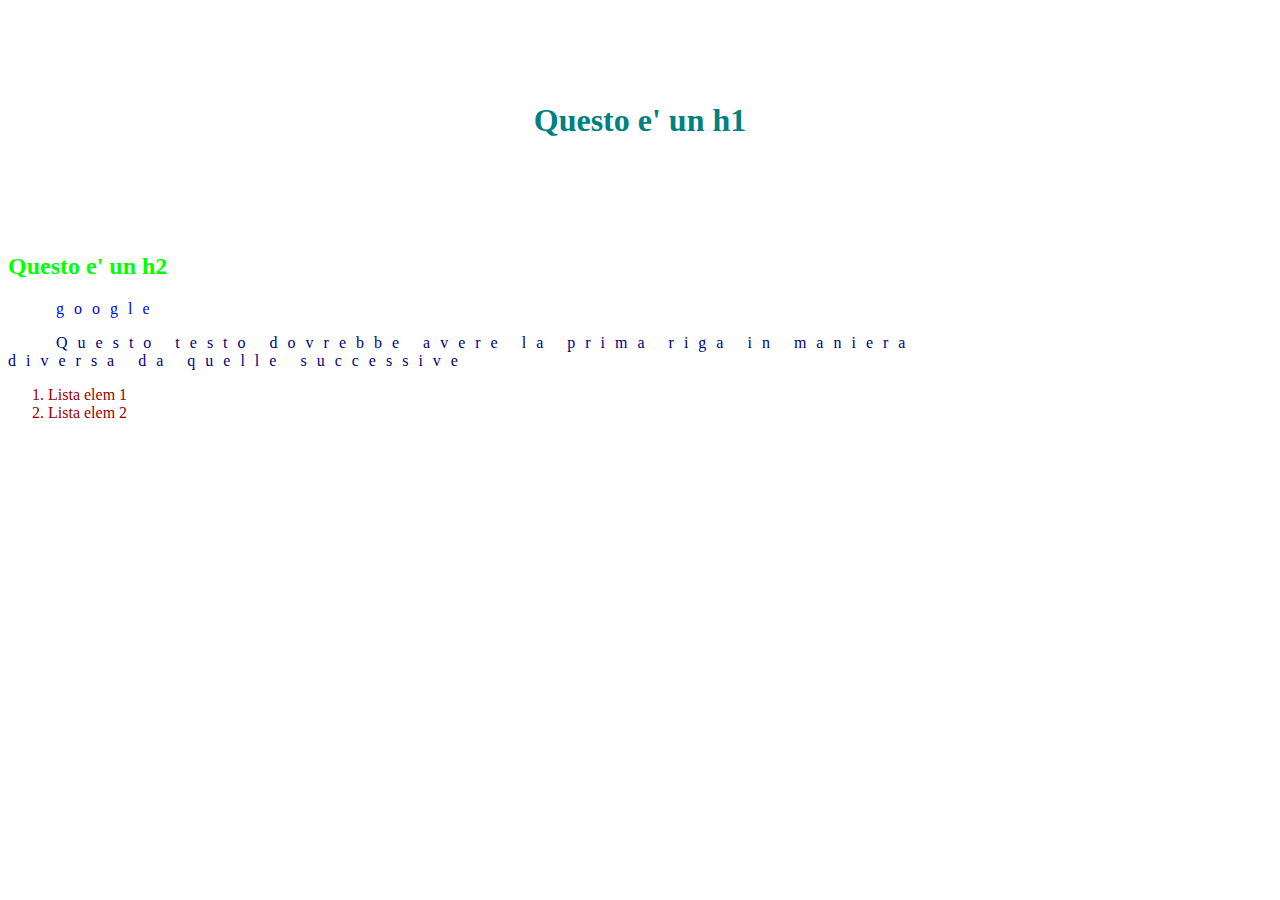
==== html\css/MyWebSite/index.html @ 379e4164 "aggiunto bozza html/css" ====
<html>
		<head>
				<link rel="stylesheet" href="style.css">
				<title> Index </title>
		</head>

		<body>
				<h1> Questo e' un h1 </h1>
				<h2> Questo e' un h2 </h2>

				<p><a href="https://www.google.com"> google </a></p>

				<p>Questo testo dovrebbe avere la prima riga in maniera </br>
						diversa da quelle successive </p>
				<ol>
						<li>Lista elem 1 </li>
						<li>Lista elem 2 </li>
				</ol>
		</body>
		
</html>
---- html\css/MyWebSite/style.css ----
<link href="https://fonts.googleapis.com/css?family=Cookie|Roboto" rel="stylesheet">

body{
				font-size: 14px;
				color: #ffc;
				font-family: Sans-Serif;
				font-style: normal;
}

h1{
				color: teal;
				text-align: center;
				line-height: 7em;
}

h2{
				color:lime;
}

a{
				text-decoration-line: none;
}

li{
				color: #900;
				margine inferiore pari a due volte la dimensione standard dei caratteri;
}

p{
				color:navy;
				letter-spacing: 10px;
				text-indent: 3em;
}

h1, h2{
    font-family: Cookie;
}

font-family: 'Roboto', sans-serif;
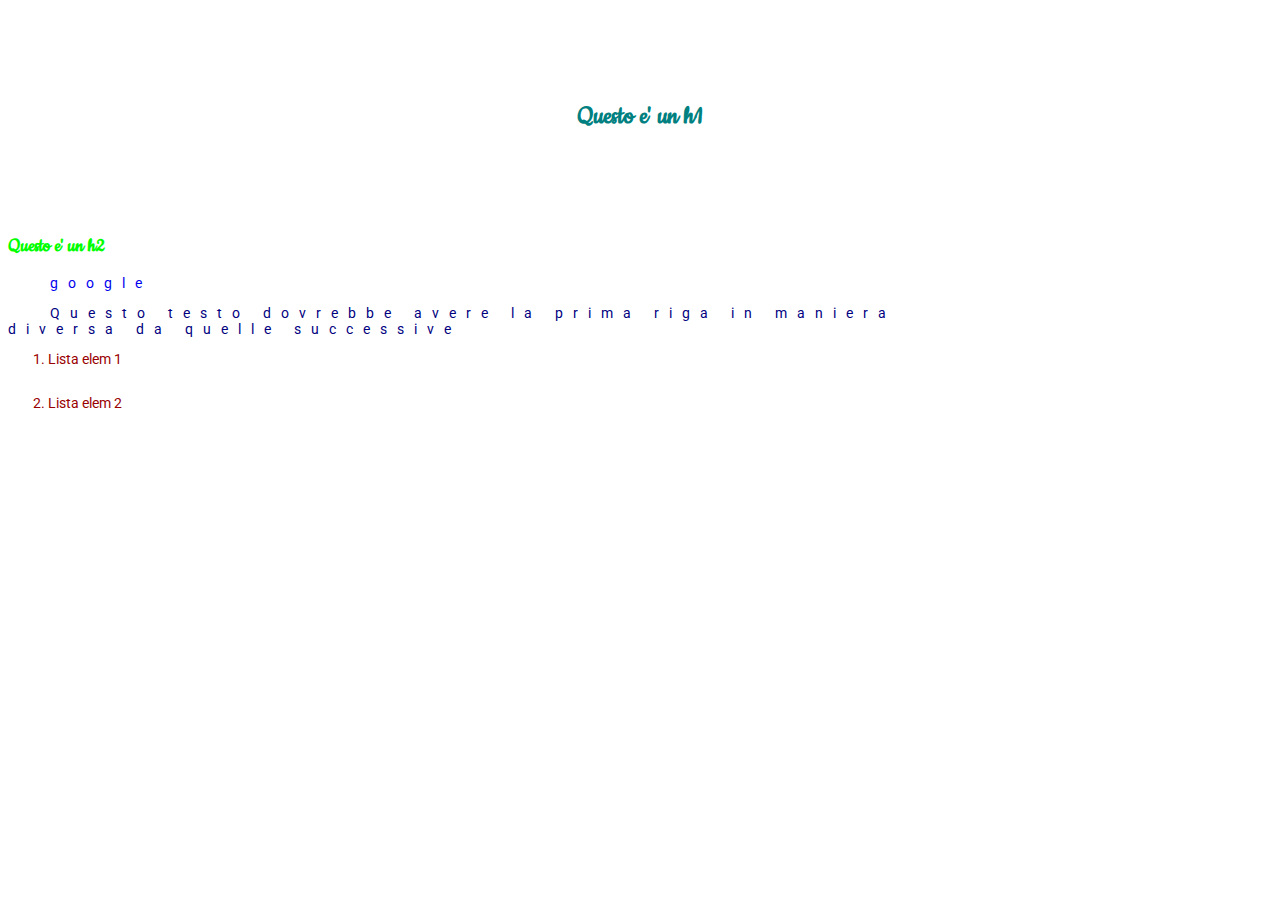
==== commit cc6c5071: "Aggiunto" ====
--- a/html\css/MyWebSite/index.html
+++ b/html\css/MyWebSite/index.html
@@ -1,21 +1,28 @@
-<html>
-		<head>
-				<link rel="stylesheet" href="style.css">
-				<title> Index </title>
-		</head>
+<!doctype html>
 
-		<body>
-				<h1> Questo e' un h1 </h1>
-				<h2> Questo e' un h2 </h2>
+<html lang="it">
+  <head>
+    <link rel="stylesheet" href="style.css">
+    <link href="https://fonts.googleapis.com/css?family=Cookie|Roboto" rel="stylesheet">
+    <link href="https://fonts.googleapis.com/css?family=Cookie&display=swap" rel="stylesheet">
 
-				<p><a href="https://www.google.com"> google </a></p>
+    <title> Index </title>
 
-				<p>Questo testo dovrebbe avere la prima riga in maniera </br>
-						diversa da quelle successive </p>
-				<ol>
-						<li>Lista elem 1 </li>
-						<li>Lista elem 2 </li>
-				</ol>
-		</body>
-		
+  </head>
+
+  <body>
+    <h1> Questo e' un h1 </h1>
+    <h2> Questo e' un h2 </h2>
+
+    <p><a href="https://www.google.com"> google </a></p>
+
+    <p>Questo testo dovrebbe avere la prima riga in maniera </br>
+      diversa da quelle successive </p>
+
+    <ol>
+      <li>Lista elem 1 </li>
+      <li>Lista elem 2 </li>
+    </ol>
+
+  </body>		
 </html>
--- a/html\css/MyWebSite/style.css
+++ b/html\css/MyWebSite/style.css
@@ -1,39 +1,38 @@
-<link href="https://fonts.googleapis.com/css?family=Cookie|Roboto" rel="stylesheet">
-
 body{
-				font-size: 14px;
-				color: #ffc;
-				font-family: Sans-Serif;
-				font-style: normal;
+  font-size: 14px;
+  color: #ffc;
+  font-family: Sans-Serif;
+  font-style: normal;
+  font-family: 'Roboto', sans-serif;
 }
 
 h1{
-				color: teal;
-				text-align: center;
-				line-height: 7em;
+  color: teal;
+  text-align: center;
+  line-height: 7em;
 }
 
 h2{
-				color:lime;
+  color:lime;
 }
 
 a{
-				text-decoration-line: none;
+  text-decoration-line: none;
 }
 
 li{
-				color: #900;
-				margine inferiore pari a due volte la dimensione standard dei caratteri;
+  color: #900;
+  margin-bottom: 2em;
 }
 
 p{
-				color:navy;
-				letter-spacing: 10px;
-				text-indent: 3em;
+  color:navy;
+  letter-spacing: 10px;
+  text-indent: 3em;
 }
 
 h1, h2{
-    font-family: Cookie;
+  font-family: Cookie;
 }
 
-font-family: 'Roboto', sans-serif;
+
